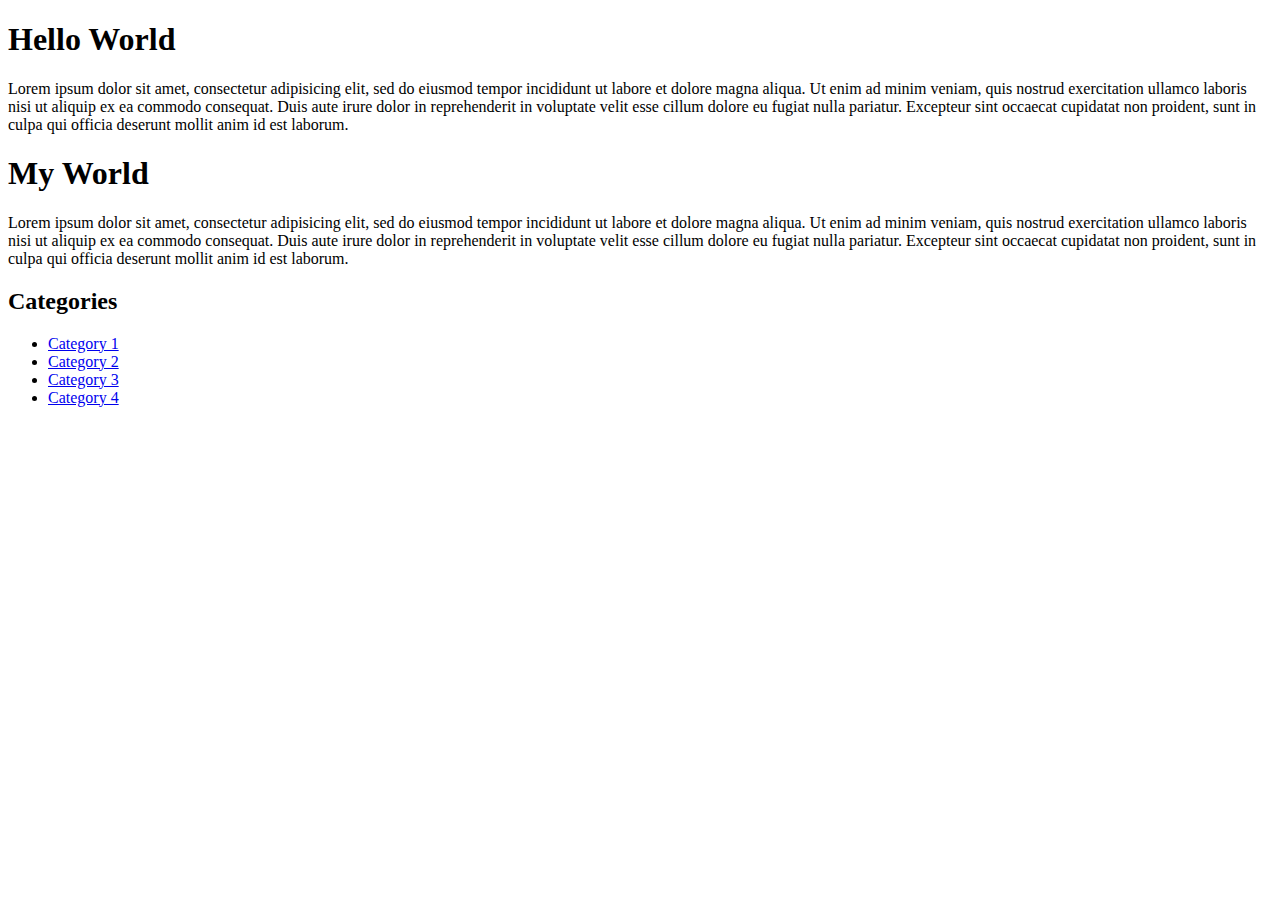
==== index.html @ 1745e8ee "Added a paragraph to the homepage" ====
<!DOCTYPE html>
<html>
<head>
	<title>Three box containers</title>
	<link rel="stylesheet" type="text/css" href="CSS/Style.css">
</head>
<body>
	<div class="container">
		<div class="box-1">
			<h1>Hello World</h1>
			<p>Lorem ipsum dolor sit amet, consectetur adipisicing elit, sed do eiusmod
			tempor incididunt ut labore et dolore magna aliqua. Ut enim ad minim veniam,
			quis nostrud exercitation ullamco laboris nisi ut aliquip ex ea commodo
			consequat. Duis aute irure dolor in reprehenderit in voluptate velit esse
			cillum dolore eu fugiat nulla pariatur. Excepteur sint occaecat cupidatat non
			proident, sunt in culpa qui officia deserunt mollit anim id est laborum.</p>
		</div>
		<div class="box-2">
			<h1>My World</h1>
			<p>Lorem ipsum dolor sit amet, consectetur adipisicing elit, sed do eiusmod
			tempor incididunt ut labore et dolore magna aliqua. Ut enim ad minim veniam,
			quis nostrud exercitation ullamco laboris nisi ut aliquip ex ea commodo
			consequat. Duis aute irure dolor in reprehenderit in voluptate velit esse
			cillum dolore eu fugiat nulla pariatur. Excepteur sint occaecat cupidatat non
			proident, sunt in culpa qui officia deserunt mollit anim id est laborum.</p>
		</div>

		<div class="categories">
			<h2>Categories</h2>
			<ul>
				<li><a href="#">Category 1</a></li>
				<li><a href="#">Category 2</a></li>
				<li><a href="#">Category 3</a></li>
				<li><a href="#">Category 4</a></li>
			</ul>
			
		</div>
	</div>
</body>
</html>
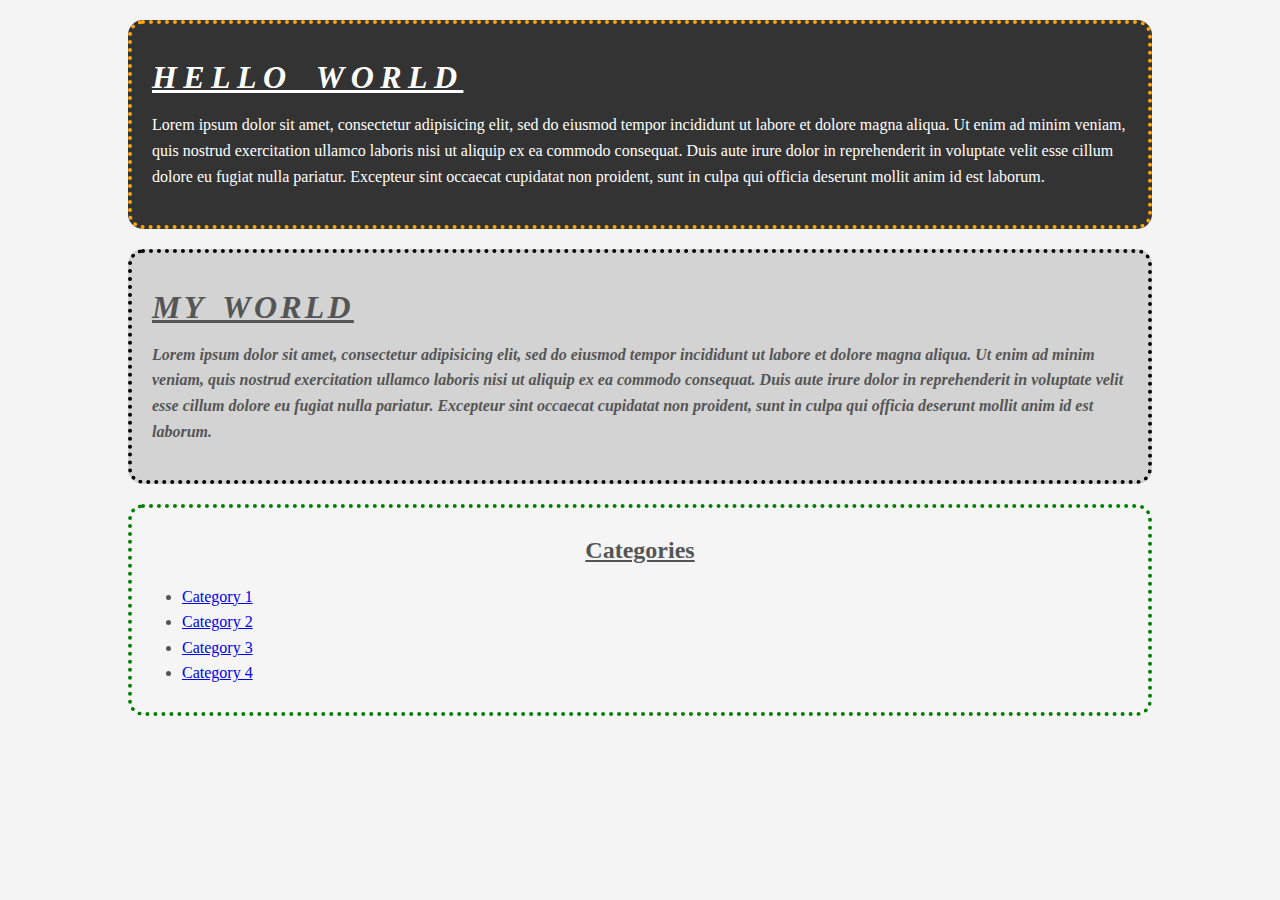
==== commit e05c79e9: "Linked CSS to HTML" ====
--- a/index.html
+++ b/index.html
@@ -2,7 +2,7 @@
 <html>
 <head>
 	<title>Three box containers</title>
-	<link rel="stylesheet" type="text/css" href="CSS/Style.css">
+	<link rel="stylesheet" type="text/css" href="Style.css">
 </head>
 <body>
 	<div class="container">
--- a/Style.css
+++ b/Style.css
@@ -0,0 +1,73 @@
+
+
+body{
+	background-color: #f4f4f4;
+	color: #555555;
+
+	
+	font: normal, 16px, Arial, Helvetica, sans-serif;
+
+	line-height: 1.6em;
+	margin: 0;
+}
+
+.container{
+	width: 80%;
+	margin: auto;
+}
+
+.box-1{
+	background-color: #333333;
+	color: #fff;
+	border: 5px orange solid;
+	border-radius: 15px;
+	border-width: 4px;
+	border-style: dotted;
+	padding: 20px;
+	margin: 20px 0;
+}
+
+.box-1 h1{
+	font-family: Tahoma;
+	font-weight: 800;
+	font-style: italic;
+	text-decoration: underline;
+	text-transform: uppercase;
+	letter-spacing: 0.2em;
+	word-spacing: 0.3em;
+}
+
+.box-2{
+	background-color: lightgray;
+	font-family: Tahoma;
+	font-style: italic;
+	font-weight: 600;
+	border: 4px dotted black;
+	border-radius: 15px;
+	padding: 20px;
+	margin: 20px 0;
+}
+.box-2 h1{
+	font-family: Tahoma;
+	font-weight: 800;
+	font-style: italic;
+	text-decoration: underline;
+	text-transform: uppercase;
+	letter-spacing: 0.1em;
+	word-spacing: 0.2em;}
+
+.categories{
+	background-color: whitesmoke;
+	border: 4px green dotted;
+	padding: 10px;
+	margin: 20px 0;
+	border-radius: 15px;
+}
+.categories h2{
+	text-align: center;
+	text-decoration: underline;
+}
+.categories ul{
+	padding: 1;
+
+}